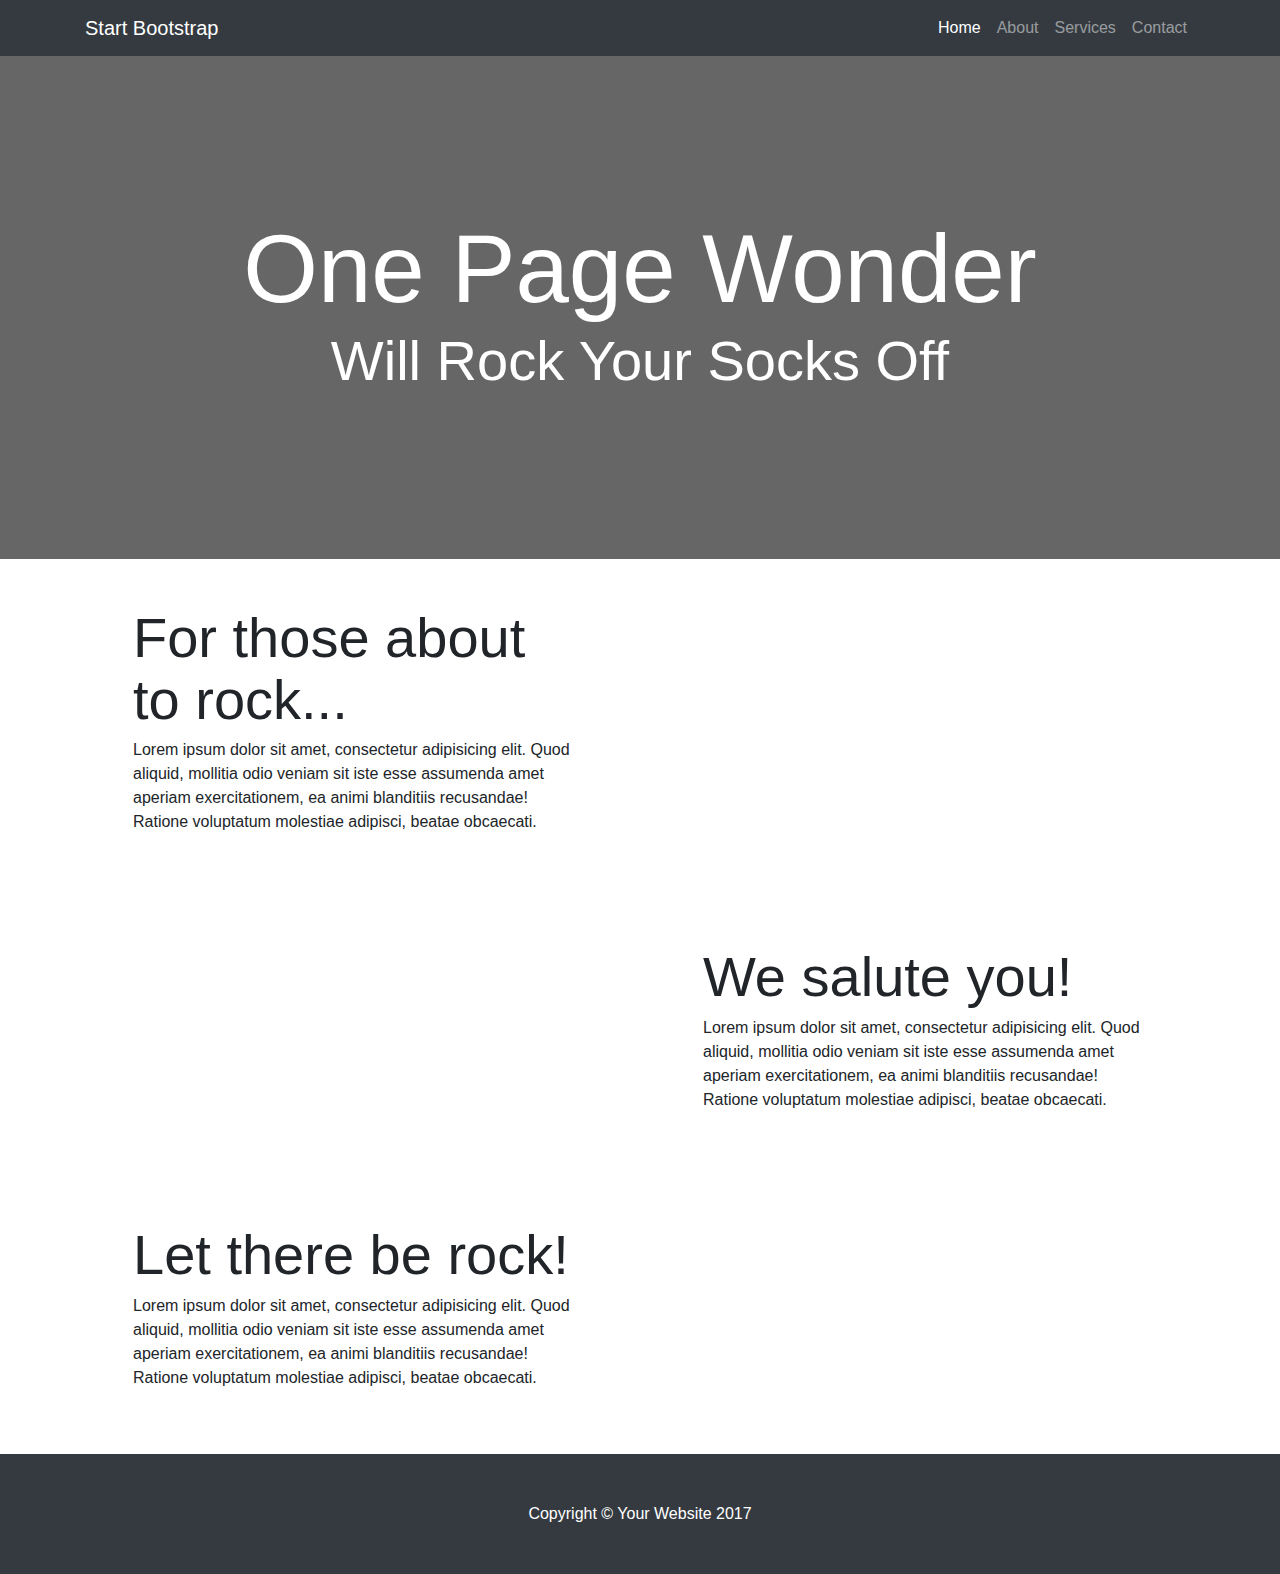
==== startbootstrap-one-page-wonder-gh-pages/index.html @ 5f599c09 "template for start page" ====
<!DOCTYPE html>
<html lang="en">

  <head>

    <meta charset="utf-8">
    <meta name="viewport" content="width=device-width, initial-scale=1, shrink-to-fit=no">
    <meta name="description" content="">
    <meta name="author" content="">

    <title>One Page Wonder - Start Bootstrap Template</title>

    <!-- Bootstrap core CSS -->
    <link href="vendor/bootstrap/css/bootstrap.min.css" rel="stylesheet">

    <!-- Custom styles for this template -->
    <link href="css/one-page-wonder.css" rel="stylesheet">

  </head>

  <body>

    <!-- Navigation -->
    <nav class="navbar navbar-expand-lg navbar-dark bg-dark fixed-top">
      <div class="container">
        <a class="navbar-brand" href="#">Start Bootstrap</a>
        <button class="navbar-toggler" type="button" data-toggle="collapse" data-target="#navbarResponsive" aria-controls="navbarResponsive" aria-expanded="false" aria-label="Toggle navigation">
          <span class="navbar-toggler-icon"></span>
        </button>
        <div class="collapse navbar-collapse" id="navbarResponsive">
          <ul class="navbar-nav ml-auto">
            <li class="nav-item active">
              <a class="nav-link" href="#">Home
                <span class="sr-only">(current)</span>
              </a>
            </li>
            <li class="nav-item">
              <a class="nav-link" href="#">About</a>
            </li>
            <li class="nav-item">
              <a class="nav-link" href="#">Services</a>
            </li>
            <li class="nav-item">
              <a class="nav-link" href="#">Contact</a>
            </li>
          </ul>
        </div>
      </div>
    </nav>

    <header class="masthead">
      <div class="overlay">
        <div class="container">
          <h1 class="display-1 text-white">One Page Wonder</h1>
          <h2 class="display-4 text-white">Will Rock Your Socks Off</h2>
        </div>
      </div>
    </header>

    <section>
      <div class="container">
        <div class="row align-items-center">
          <div class="col-md-6 order-2">
            <div class="p-5">
              <img class="img-fluid rounded-circle" src="https://unsplash.it/500/500?image=836" alt="">
            </div>
          </div>
          <div class="col-md-6 order-1">
            <div class="p-5">
              <h2 class="display-4">For those about to rock...</h2>
              <p>Lorem ipsum dolor sit amet, consectetur adipisicing elit. Quod aliquid, mollitia odio veniam sit iste esse assumenda amet aperiam exercitationem, ea animi blanditiis recusandae! Ratione voluptatum molestiae adipisci, beatae obcaecati.</p>
            </div>
          </div>
        </div>
      </div>
    </section>

    <section>
      <div class="container">
        <div class="row align-items-center">
          <div class="col-md-6">
            <div class="p-5">
              <img class="img-fluid rounded-circle" src="https://unsplash.it/500/500?image=452" alt="">
            </div>
          </div>
          <div class="col-md-6">
            <div class="p-5">
              <h2 class="display-4">We salute you!</h2>
              <p>Lorem ipsum dolor sit amet, consectetur adipisicing elit. Quod aliquid, mollitia odio veniam sit iste esse assumenda amet aperiam exercitationem, ea animi blanditiis recusandae! Ratione voluptatum molestiae adipisci, beatae obcaecati.</p>
            </div>
          </div>
        </div>
      </div>
    </section>

    <section>
      <div class="container">
        <div class="row align-items-center">
          <div class="col-md-6 order-2">
            <div class="p-5">
              <img class="img-fluid rounded-circle" src="https://unsplash.it/500/500?image=453" alt="">
            </div>
          </div>
          <div class="col-md-6 order-1">
            <div class="p-5">
              <h2 class="display-4">Let there be rock!</h2>
              <p>Lorem ipsum dolor sit amet, consectetur adipisicing elit. Quod aliquid, mollitia odio veniam sit iste esse assumenda amet aperiam exercitationem, ea animi blanditiis recusandae! Ratione voluptatum molestiae adipisci, beatae obcaecati.</p>
            </div>
          </div>
        </div>
      </div>
    </section>

    <!-- Footer -->
    <footer class="py-5 bg-dark">
      <div class="container">
        <p class="m-0 text-center text-white">Copyright &copy; Your Website 2017</p>
      </div>
      <!-- /.container -->
    </footer>

    <!-- Bootstrap core JavaScript -->
    <script src="vendor/jquery/jquery.min.js"></script>
    <script src="vendor/popper/popper.min.js"></script>
    <script src="vendor/bootstrap/js/bootstrap.min.js"></script>

  </body>

</html>
---- startbootstrap-one-page-wonder-gh-pages/css/one-page-wonder.css ----
/*!
 * Start Bootstrap - One Page Wonder (http://startbootstrap.com/template-overviews/one-page-wonder)
 * Copyright 2013-2017 Start Bootstrap
 * Licensed under MIT (https://github.com/BlackrockDigital/startbootstrap-one-page-wonder/blob/master/LICENSE)
 */

body {
    padding-top: 54px;
}

@media (min-width: 992px) {
    body {
        padding-top: 56px;
    }
}

header.masthead {
    background: url('https://unsplash.it/1900/1080?image=304') no-repeat center center scroll;
    -webkit-background-size: cover;
    -moz-background-size: cover;
    background-size: cover;
    -o-background-size: cover;
}

header.masthead > .overlay {
    padding: 5rem 0;
    text-align: center;
    background: rgba(0, 0, 0, 0.6);
}

@media (min-width: 992px) {
    header.masthead > .overlay {
        padding: 10rem 0;
    }
}
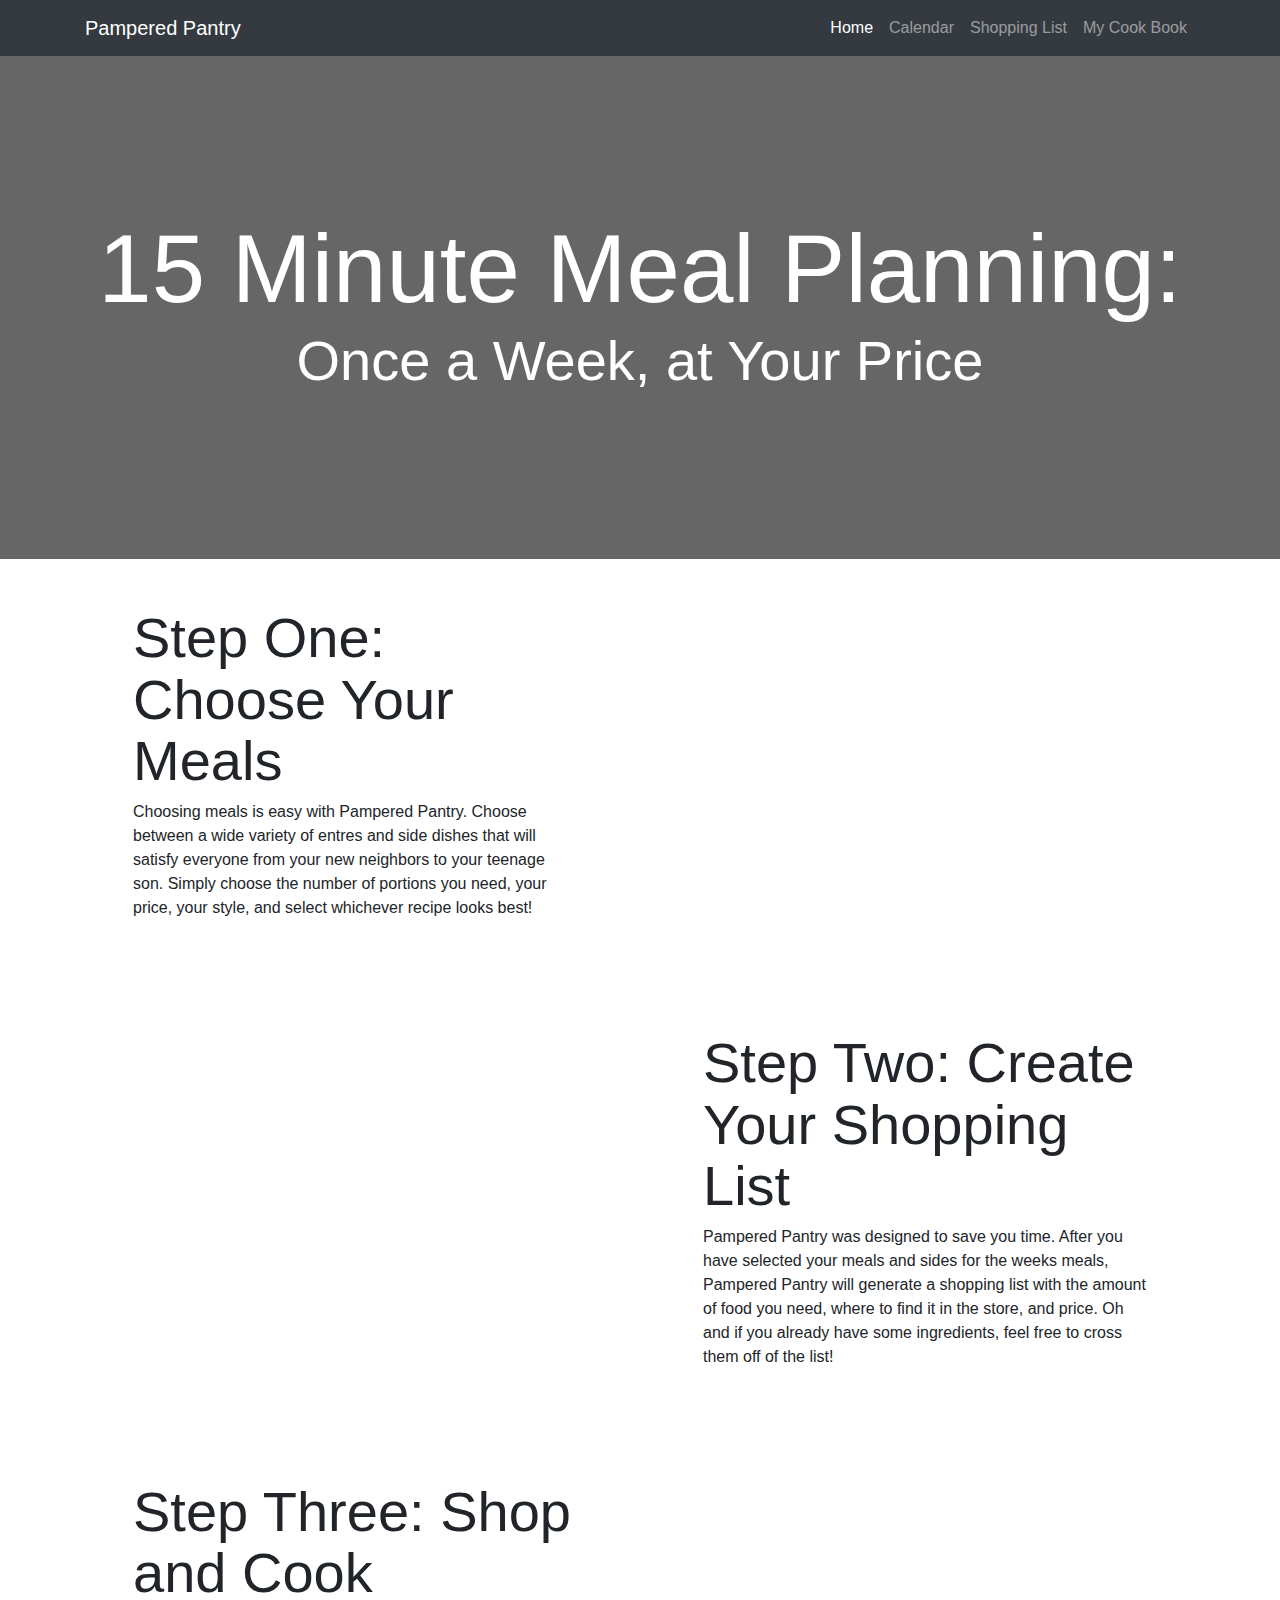
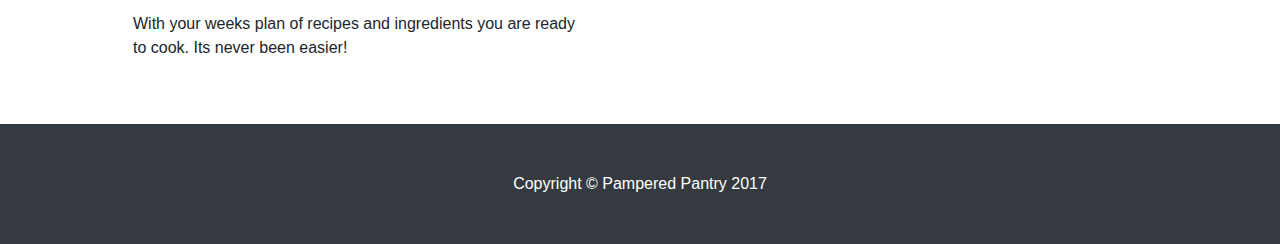
==== commit 533ab2e3: "Title Page Draft Finished" ====
--- a/startbootstrap-one-page-wonder-gh-pages/index.html
+++ b/startbootstrap-one-page-wonder-gh-pages/index.html
@@ -8,7 +8,7 @@
     <meta name="description" content="">
     <meta name="author" content="">
 
-    <title>One Page Wonder - Start Bootstrap Template</title>
+    <title>Pampered Pantry (pending)</title>
 
     <!-- Bootstrap core CSS -->
     <link href="vendor/bootstrap/css/bootstrap.min.css" rel="stylesheet">
@@ -23,7 +23,7 @@
     <!-- Navigation -->
     <nav class="navbar navbar-expand-lg navbar-dark bg-dark fixed-top">
       <div class="container">
-        <a class="navbar-brand" href="#">Start Bootstrap</a>
+        <a class="navbar-brand" href="#">Pampered Pantry</a>
         <button class="navbar-toggler" type="button" data-toggle="collapse" data-target="#navbarResponsive" aria-controls="navbarResponsive" aria-expanded="false" aria-label="Toggle navigation">
           <span class="navbar-toggler-icon"></span>
         </button>
@@ -35,13 +35,13 @@
               </a>
             </li>
             <li class="nav-item">
-              <a class="nav-link" href="#">About</a>
+              <a class="nav-link" href="#">Calendar</a>
             </li>
             <li class="nav-item">
-              <a class="nav-link" href="#">Services</a>
+              <a class="nav-link" href="#">Shopping List</a>
             </li>
             <li class="nav-item">
-              <a class="nav-link" href="#">Contact</a>
+              <a class="nav-link" href="#">My Cook Book</a>
             </li>
           </ul>
         </div>
@@ -51,8 +51,8 @@
     <header class="masthead">
       <div class="overlay">
         <div class="container">
-          <h1 class="display-1 text-white">One Page Wonder</h1>
-          <h2 class="display-4 text-white">Will Rock Your Socks Off</h2>
+          <h1 class="display-1 text-white">15 Minute Meal Planning:</h1>
+          <h2 class="display-4 text-white">Once a Week, at Your Price</h2>
         </div>
       </div>
     </header>
@@ -62,13 +62,13 @@
         <div class="row align-items-center">
           <div class="col-md-6 order-2">
             <div class="p-5">
-              <img class="img-fluid rounded-circle" src="https://unsplash.it/500/500?image=836" alt="">
+              <img class="img-fluid rounded-circle" src="http://marketingplatform.vivial.net/sites/default/files/inline_images/italian-food-2.jpg" alt="">
             </div>
           </div>
           <div class="col-md-6 order-1">
             <div class="p-5">
-              <h2 class="display-4">For those about to rock...</h2>
-              <p>Lorem ipsum dolor sit amet, consectetur adipisicing elit. Quod aliquid, mollitia odio veniam sit iste esse assumenda amet aperiam exercitationem, ea animi blanditiis recusandae! Ratione voluptatum molestiae adipisci, beatae obcaecati.</p>
+              <h2 class="display-4">Step One: Choose Your Meals</h2>
+              <p> Choosing meals is easy with Pampered Pantry. Choose between a wide variety of entres and side dishes that will satisfy everyone from your new neighbors to your teenage son.  Simply  choose the number of portions you need, your price, your style, and select whichever recipe looks best!</p>
             </div>
           </div>
         </div>
@@ -80,13 +80,13 @@
         <div class="row align-items-center">
           <div class="col-md-6">
             <div class="p-5">
-              <img class="img-fluid rounded-circle" src="https://unsplash.it/500/500?image=452" alt="">
+              <img class="img-fluid rounded-circle" src="https://encrypted-tbn0.gstatic.com/images?q=tbn:ANd9GcQlOiX9g_SaC0p7BKsep99dapYBgeVXHn_DBsARU2hdgx0uc8ix" alt="">
             </div>
           </div>
           <div class="col-md-6">
             <div class="p-5">
-              <h2 class="display-4">We salute you!</h2>
-              <p>Lorem ipsum dolor sit amet, consectetur adipisicing elit. Quod aliquid, mollitia odio veniam sit iste esse assumenda amet aperiam exercitationem, ea animi blanditiis recusandae! Ratione voluptatum molestiae adipisci, beatae obcaecati.</p>
+              <h2 class="display-4">Step Two: Create Your Shopping List</h2>
+              <p>Pampered Pantry was designed to save you time. After you have selected your meals and sides for the weeks meals, Pampered Pantry will generate a shopping list with the amount of food you need, where to find it in the store, and price. Oh and if you already have some ingredients, feel free to cross them off of the list! </p>
             </div>
           </div>
         </div>
@@ -98,13 +98,13 @@
         <div class="row align-items-center">
           <div class="col-md-6 order-2">
             <div class="p-5">
-              <img class="img-fluid rounded-circle" src="https://unsplash.it/500/500?image=453" alt="">
+              <img class="img-fluid rounded-circle" src="https://encrypted-tbn0.gstatic.com/images?q=tbn:ANd9GcRKk0lfpqTpsWrr4dJLZEKWXsoVdu7m0BmGXwLNfBkUSLSMgEjt5g" alt="">
             </div>
           </div>
           <div class="col-md-6 order-1">
             <div class="p-5">
-              <h2 class="display-4">Let there be rock!</h2>
-              <p>Lorem ipsum dolor sit amet, consectetur adipisicing elit. Quod aliquid, mollitia odio veniam sit iste esse assumenda amet aperiam exercitationem, ea animi blanditiis recusandae! Ratione voluptatum molestiae adipisci, beatae obcaecati.</p>
+              <h2 class="display-4">Step Three: Shop and Cook</h2>
+              <p>With your weeks plan of recipes and ingredients you are ready to cook.  Its never been easier! </p>
             </div>
           </div>
         </div>
@@ -114,7 +114,7 @@
     <!-- Footer -->
     <footer class="py-5 bg-dark">
       <div class="container">
-        <p class="m-0 text-center text-white">Copyright &copy; Your Website 2017</p>
+        <p class="m-0 text-center text-white">Copyright &copy; Pampered Pantry 2017</p>
       </div>
       <!-- /.container -->
     </footer>
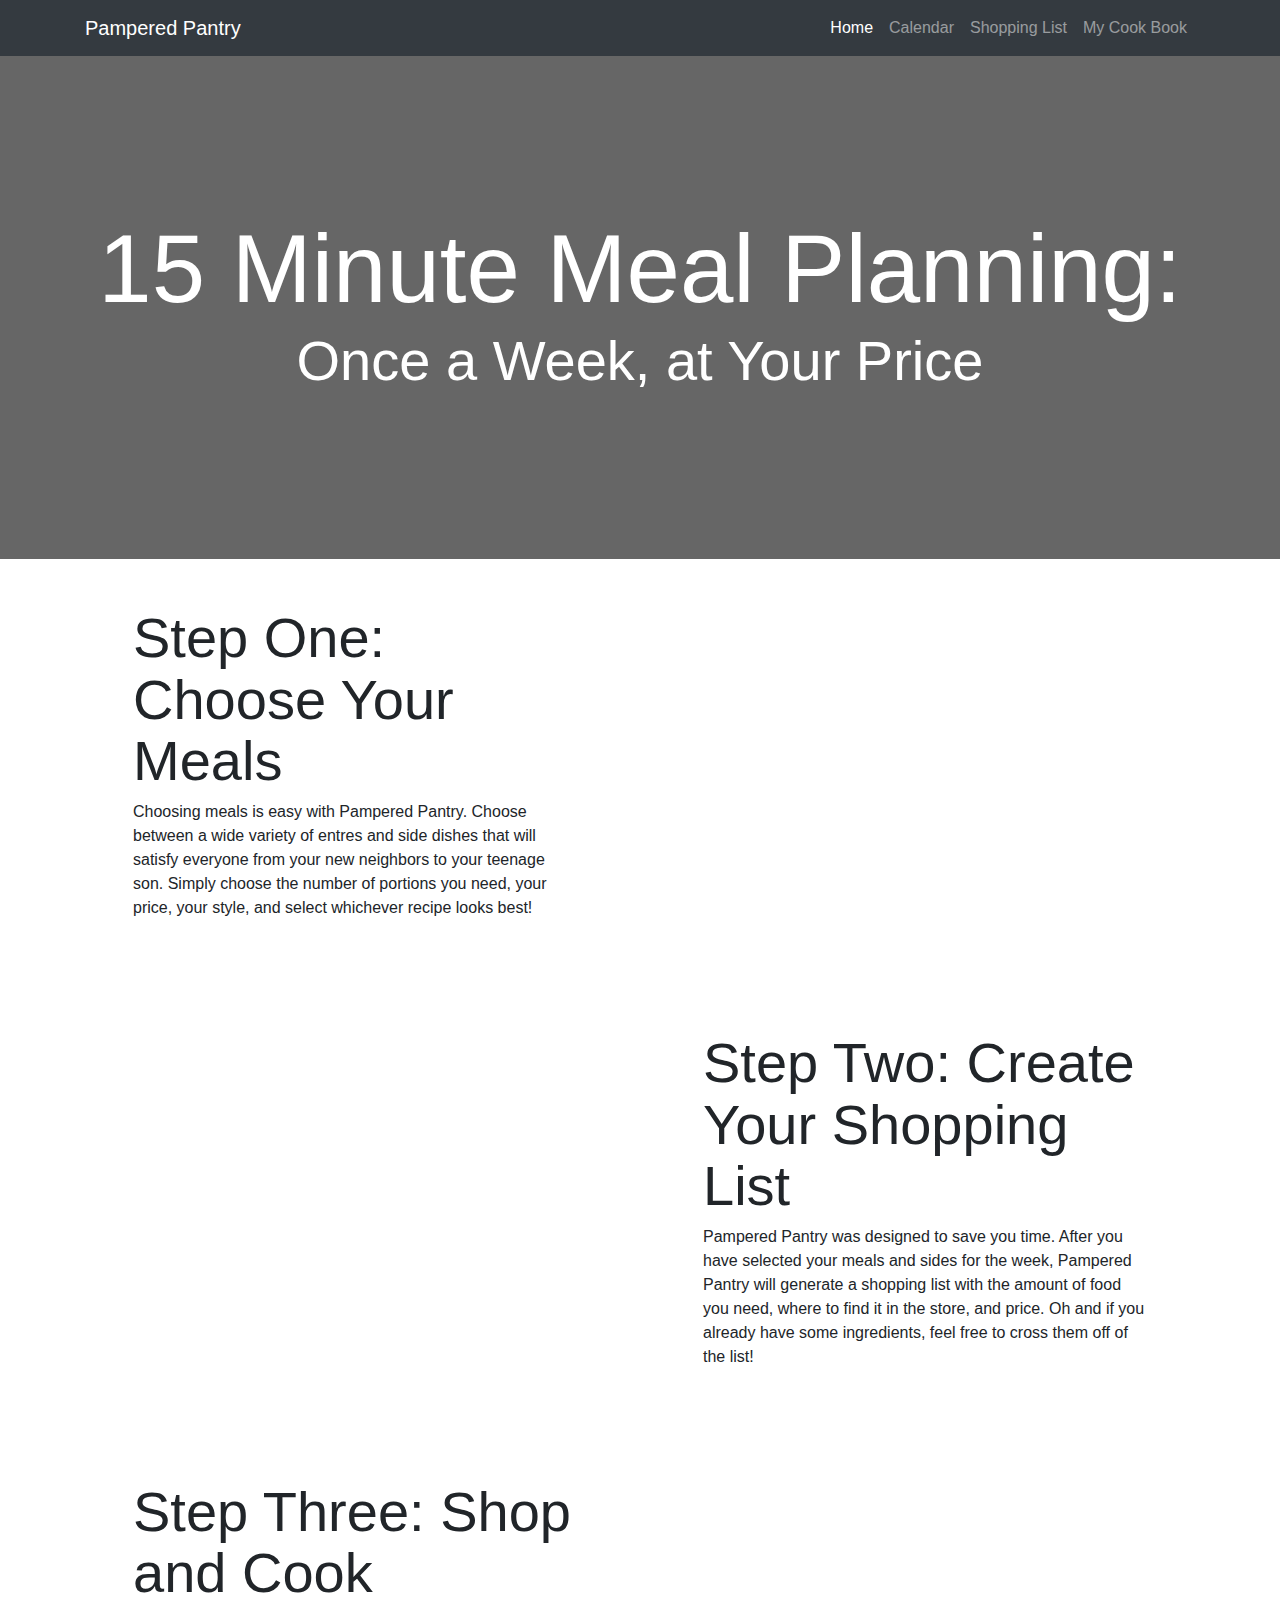
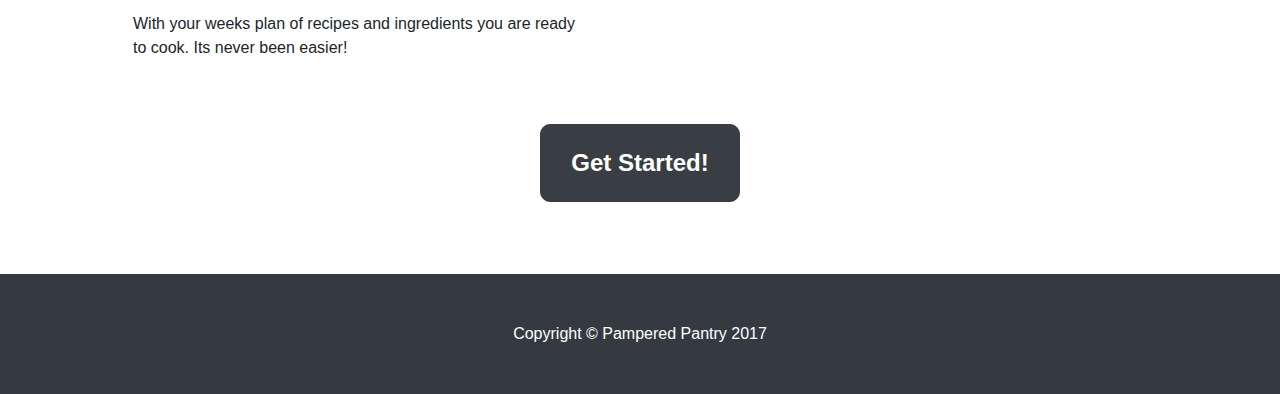
==== commit 73853aee: "Changes" ====
--- a/startbootstrap-one-page-wonder-gh-pages/index.html
+++ b/startbootstrap-one-page-wonder-gh-pages/index.html
@@ -35,13 +35,13 @@
               </a>
             </li>
             <li class="nav-item">
-              <a class="nav-link" href="#">Calendar</a>
+              <a class="nav-link" href="../calendar.html">Calendar</a>
             </li>
             <li class="nav-item">
-              <a class="nav-link" href="#">Shopping List</a>
+              <a class="nav-link" href="../shoppingList.html">Shopping List</a>
             </li>
             <li class="nav-item">
-              <a class="nav-link" href="#">My Cook Book</a>
+              <a class="nav-link" href="../myCookbook.html">My Cook Book</a>
             </li>
           </ul>
         </div>
@@ -86,7 +86,7 @@
           <div class="col-md-6">
             <div class="p-5">
               <h2 class="display-4">Step Two: Create Your Shopping List</h2>
-              <p>Pampered Pantry was designed to save you time. After you have selected your meals and sides for the weeks meals, Pampered Pantry will generate a shopping list with the amount of food you need, where to find it in the store, and price. Oh and if you already have some ingredients, feel free to cross them off of the list! </p>
+              <p>Pampered Pantry was designed to save you time. After you have selected your meals and sides for the week, Pampered Pantry will generate a shopping list with the amount of food you need, where to find it in the store, and price. Oh and if you already have some ingredients, feel free to cross them off of the list! </p>
             </div>
           </div>
         </div>
@@ -110,6 +110,14 @@
         </div>
       </div>
     </section>
+<section align="center">
+  <form>
+     <input style="width: 200px; padding: 20px; cursor: pointer;  font-weight: bold; background: #393e44; color:#fffffc ; border-radius: 10px; border: 1px solid #393e44; font-size: 150%;" type="button" value="Get Started!" "window.location='../calendar.html'" />
+ </form>
+      <br>
+      <br>
+      <br>
+</section>
 
     <!-- Footer -->
     <footer class="py-5 bg-dark">
--- a/startbootstrap-one-page-wonder-gh-pages/css/one-page-wonder.css
+++ b/startbootstrap-one-page-wonder-gh-pages/css/one-page-wonder.css
@@ -15,7 +15,7 @@
 }
 
 header.masthead {
-    background: url('https://unsplash.it/1900/1080?image=304') no-repeat center center scroll;
+    background: url('http://hbu.h-cdn.co/assets/17/08/1600x1028/gallery-1487868231-kitchen-1.jpg') no-repeat center center scroll;
     -webkit-background-size: cover;
     -moz-background-size: cover;
     background-size: cover;
